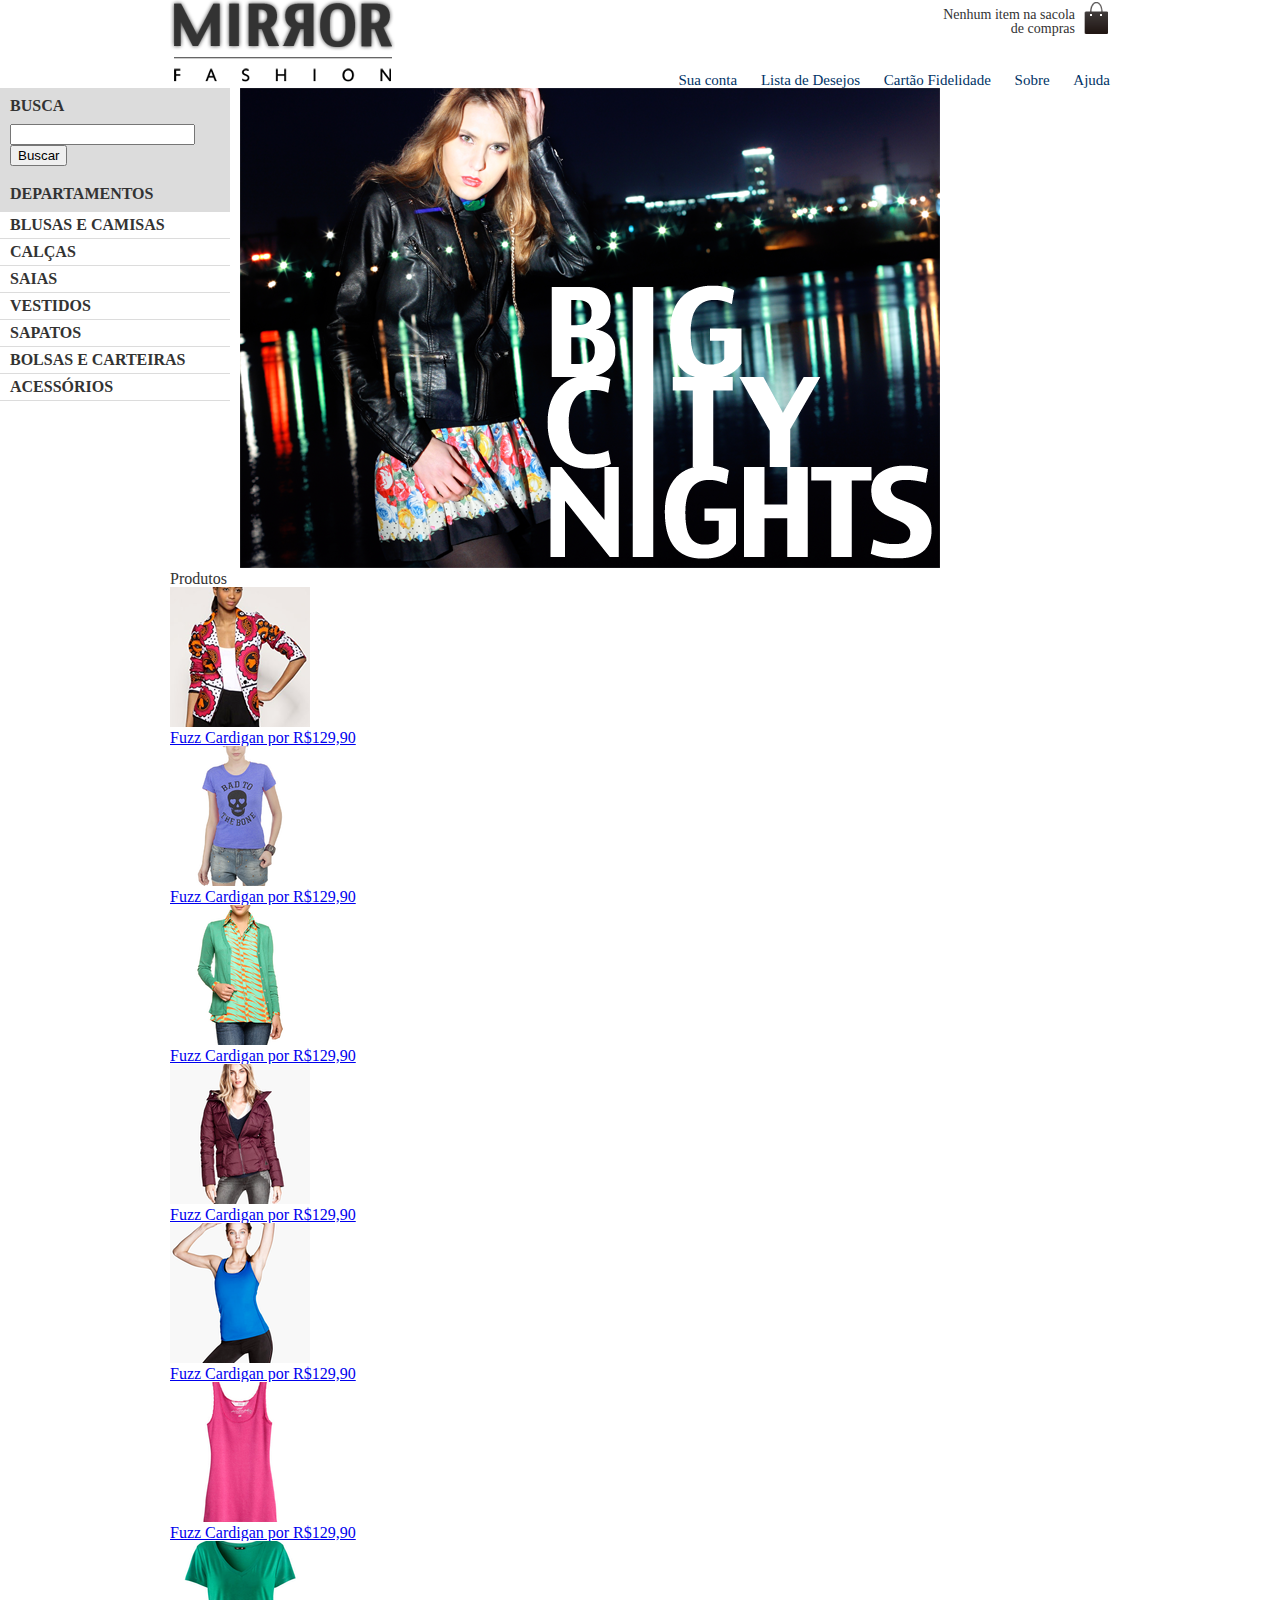
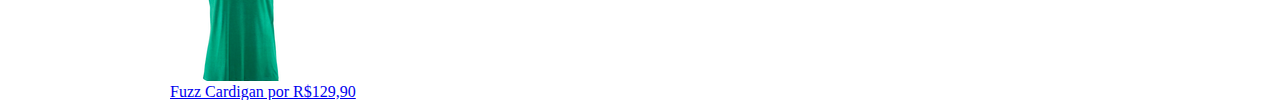
==== mirrorfashion/index.html @ a27df290 "adicionando painél de produtos e dos mais vendidos" ====
<!DOCTYPE html>
<html lang="pt-br">
<head>
    <meta charset="UTF-8">
    <meta http-equiv="X-UA-Compatible" content="IE=edge">
    <meta name="viewport" content="width=device-width, initial-scale=1.0">
    <title>Mirror Fashion</title>
    <link rel="stylesheet" href="css/estilos.css">
    <link rel="stylesheet" href="css/reset.css">
</head>
<body>
    <header class="container">
        		<!--[if	lt	IE	9]>
				<script	src="//html5shiv.googlecode.com/svn/trunk/html5.js"></script>
		<![endif]-->
        <h1> <img src="img/logo.png" alt="Logo da Mirro Fashion"></h1>
        <p class="sacola">
            Nenhum item na sacola de compras
        </p>
         
        <nav class="menu-opcoes">
            <ul>
                <li> <a href="#">Sua conta</a></li>
                <li> <a href="#">Lista de Desejos</a></li>
                <li> <a href="#">Cartão Fidelidade</a></li>
                <li> <a href="sobre.html">Sobre</a></li>
                <li> <a href="#">Ajuda</a></li>
            </ul>
        </nav>
    </header>
    <div class="container-destaque">

        <section class="busca">
            <h2>Busca</h2>

            <form >
                <input type="search">
                <button>Buscar</button>
            </form>
        </section>

        <section class="menu-departamentos">
            <h2>Departamentos</h2>

            <nav>
                <ul>
                    <li><a href="#"></a>Blusas e Camisas</li>
                    <li><a href="#"></a>Calças</li>
                    <li><a href="#"></a>Saias</li>
                    <li><a href="#"></a>Vestidos</li>
                    <li><a href="#"></a>Sapatos</li>
                    <li><a href="#"></a>Bolsas e Carteiras</li>
                    <li><a href="#"></a>Acessórios</li>
                </ul>
            </nav>
        </section>

        <section class="banner-destaque">
            <figure>
                <img src="img/destaque-home.png" alt="Promoção: Big City Night">
            </figure>
        </section>
    
        <div class="container paineis">
            <section class="container novidades">
                <h2>Produtos</h2>
                <ol>
                    <li>
                        <a href="produto.html">
                            <figure>
                                <img src="img/produtos/miniatura1.png" alt="miniatura1">
                                <figcaption>Fuzz Cardigan por R$129,90</figcaption>
                            </figure>
                         </a>
                    </li>
                    <li>
                        <a href="produto.html">
                            <figure>
                                <img src="img/produtos/miniatura2.png" alt="miniatura2">
                                <figcaption>Fuzz Cardigan por R$129,90</figcaption>
                            </figure>
                         </a>
                    </li>
                    <li>
                        <a href="produto.html">
                            <figure>
                                <img src="img/produtos/miniatura3.png" alt="miniatura3">
                                <figcaption>Fuzz Cardigan por R$129,90</figcaption>
                            </figure>
                         </a>
                    </li>
                    <li>
                        <a href="produto.html">
                            <figure>
                                <img src="img/produtos/miniatura4.png" alt="miniatura4">
                                <figcaption>Fuzz Cardigan por R$129,90</figcaption>
                            </figure>
                         </a>
                    </li>
                    <li>
                        <a href="produto.html">
                            <figure>
                                <img src="img/produtos/miniatura5.png" alt="miniatura5">
                                <figcaption>Fuzz Cardigan por R$129,90</figcaption>
                            </figure>
                         </a>
                    </li>
                    <li>
                        <a href="produto.html">
                            <figure>
                                <img src="img/produtos/miniatura6.png" alt="miniatura6">
                                <figcaption>Fuzz Cardigan por R$129,90</figcaption>
                            </figure>
                         </a>
                    </li>
                    <li>
                        <a href="produto.html">
                            <figure>
                                <img src="img/produtos/miniatura7.png" alt="miniatura7">
                                <figcaption>Fuzz Cardigan por R$129,90</figcaption>
                            </figure>
                         </a>
                    </li>
                </ol>

            </section>

            <section class="painel mais-vendidos">
                

            </section>
        </div>
       
    </div>
</body>
</html>
---- mirrorfashion/css/estilos.css ----
.sacola {
    background-image: url(../img/sacola.png);
    background-repeat: no-repeat;
    background-position: top right;
    font-size: 14px;
    padding-right: 35px;
    text-align: right;
    width: 140px;
    padding-top: 8px;
    position: absolute;
    top: 0;
    right: 0;
}
.menu-opcoes ul {
    font-size: 15px;
}
.menu-opcoes a {
    color: #003366;
    text-decoration: none;
}

body {
    color: #333;
    font-family: "Lucida Sans Unicode", "Lucida Grande", sans-serif;
}
.menu-opcoes ul li {
    display: inline;
    margin-left: 20px;
}
.container {
    margin: 0 auto;
    width: 940px;
    
}
header {
    position: relative;

}
.menu-opcoes {
    position: absolute;
    bottom: 0;
    right: 0;
}
.busca, .menu-departamentos {
    background-color: #DCDCDC;
    font-weight: bold;
    text-transform: uppercase;
    margin-right: 10px;
    width: 230px;
    float: left;
}
.menu-departamentos {
    clear: left;
}
.busca h2, .busca form, .menu-departamentos h2 {
    margin: 10px;
}
.menu-departamentos li {
    background-color: white;
    margin-bottom: 1px;
    padding: 5px 10px;
}
.menu-departamentos a {
    color: #333;
    text-decoration: none;
    margin-top: 10px;
    padding-bottom: 10px;
}
.busca input [type = search] {
    width: 170px;
}
.destaque {
    margin-top: 10px;
}
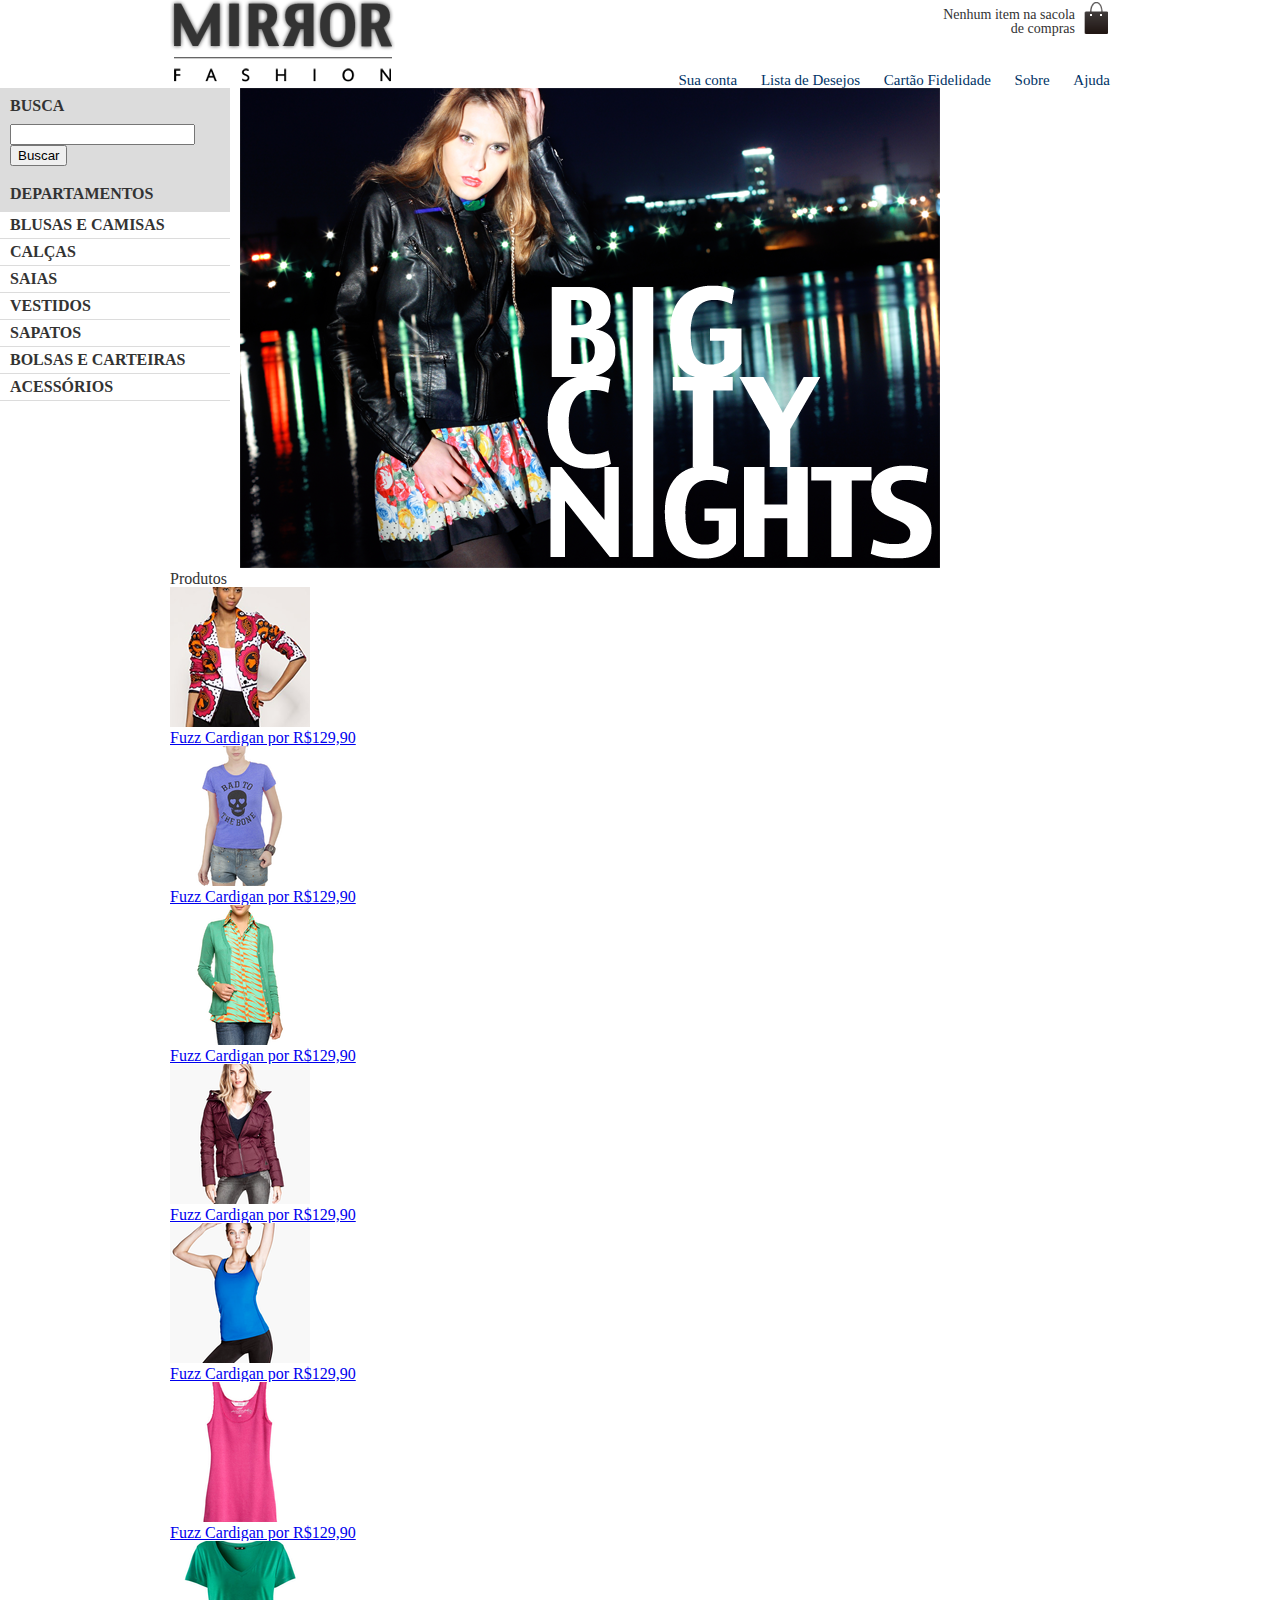
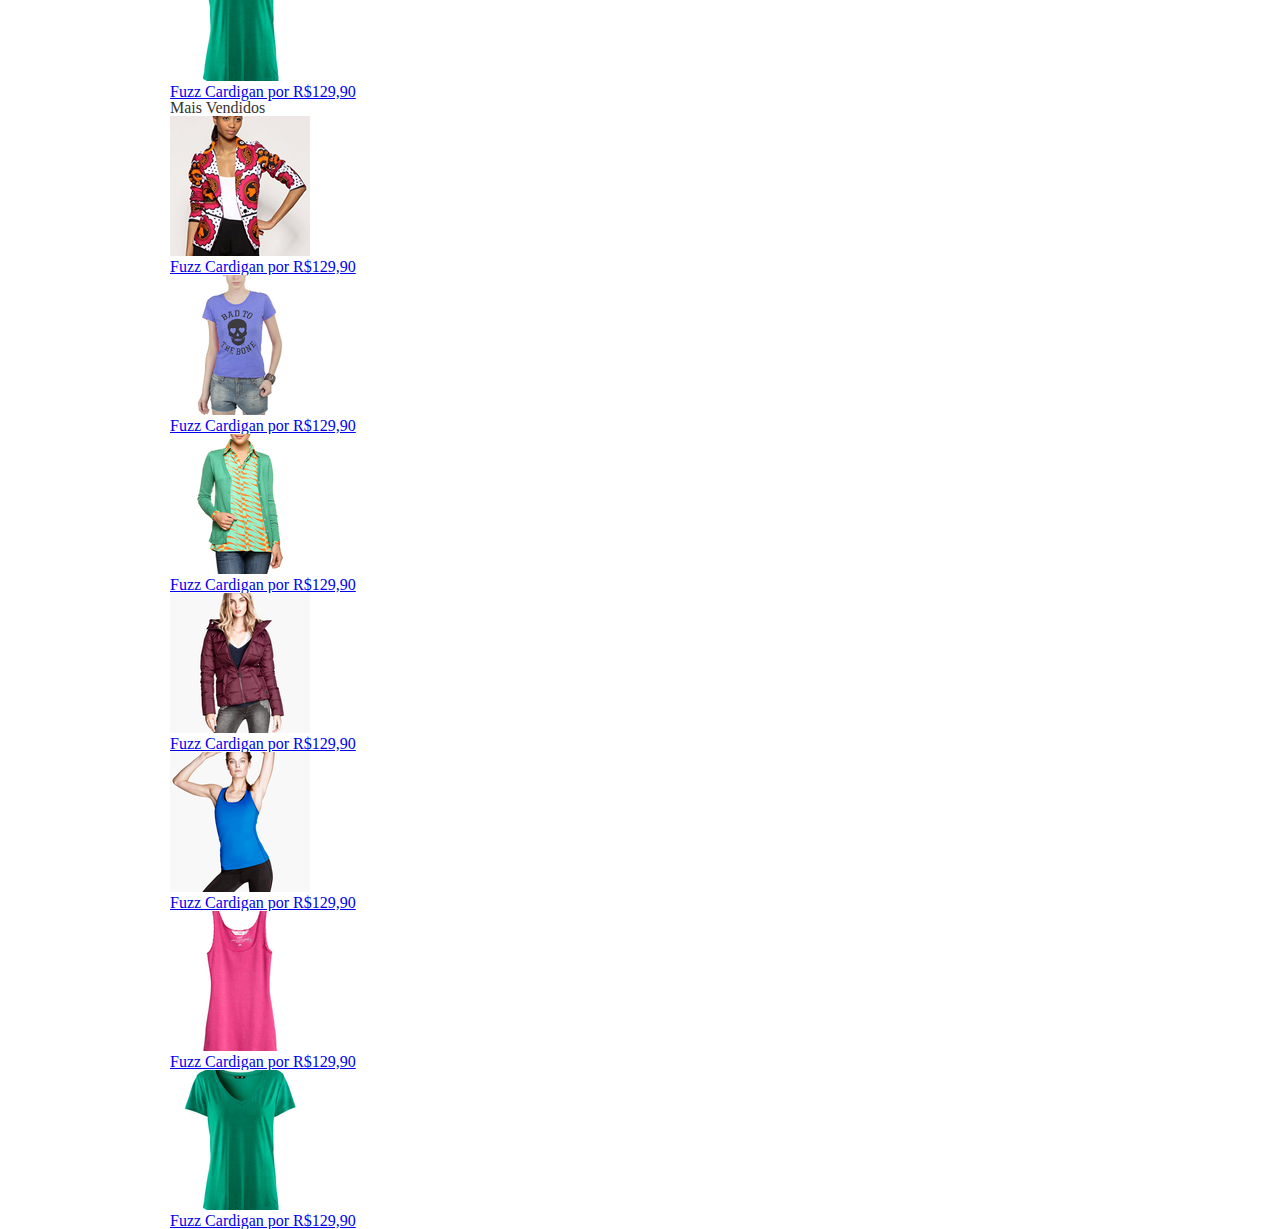
==== commit 20e18bb5: "adicionando mais detalhes ao painel mais-vendidos" ====
--- a/mirrorfashion/index.html
+++ b/mirrorfashion/index.html
@@ -126,7 +126,66 @@
             </section>
 
             <section class="painel mais-vendidos">
-                
+                <h2>Mais Vendidos</h2>
+                <ol>
+                    <li>
+                        <a href="produto.html">
+                            <figure>
+                                <img src="img/produtos/miniatura1.png" alt="miniatura1">
+                                <figcaption>Fuzz Cardigan por R$129,90</figcaption>
+                            </figure>
+                         </a>
+                    </li>
+                    <li>
+                        <a href="produto.html">
+                            <figure>
+                                <img src="img/produtos/miniatura2.png" alt="miniatura2">
+                                <figcaption>Fuzz Cardigan por R$129,90</figcaption>
+                            </figure>
+                         </a>
+                    </li>
+                    <li>
+                        <a href="produto.html">
+                            <figure>
+                                <img src="img/produtos/miniatura3.png" alt="miniatura3">
+                                <figcaption>Fuzz Cardigan por R$129,90</figcaption>
+                            </figure>
+                         </a>
+                    </li>
+                    <li>
+                        <a href="produto.html">
+                            <figure>
+                                <img src="img/produtos/miniatura4.png" alt="miniatura4">
+                                <figcaption>Fuzz Cardigan por R$129,90</figcaption>
+                            </figure>
+                         </a>
+                    </li>
+                    <li>
+                        <a href="produto.html">
+                            <figure>
+                                <img src="img/produtos/miniatura5.png" alt="miniatura5">
+                                <figcaption>Fuzz Cardigan por R$129,90</figcaption>
+                            </figure>
+                         </a>
+                    </li>
+                    <li>
+                        <a href="produto.html">
+                            <figure>
+                                <img src="img/produtos/miniatura6.png" alt="miniatura6">
+                                <figcaption>Fuzz Cardigan por R$129,90</figcaption>
+                            </figure>
+                         </a>
+                    </li>
+                    <li>
+                        <a href="produto.html">
+                            <figure>
+                                <img src="img/produtos/miniatura7.png" alt="miniatura7">
+                                <figcaption>Fuzz Cardigan por R$129,90</figcaption>
+                            </figure>
+                         </a>
+                    </li>
+                </ol>
+
 
             </section>
         </div>
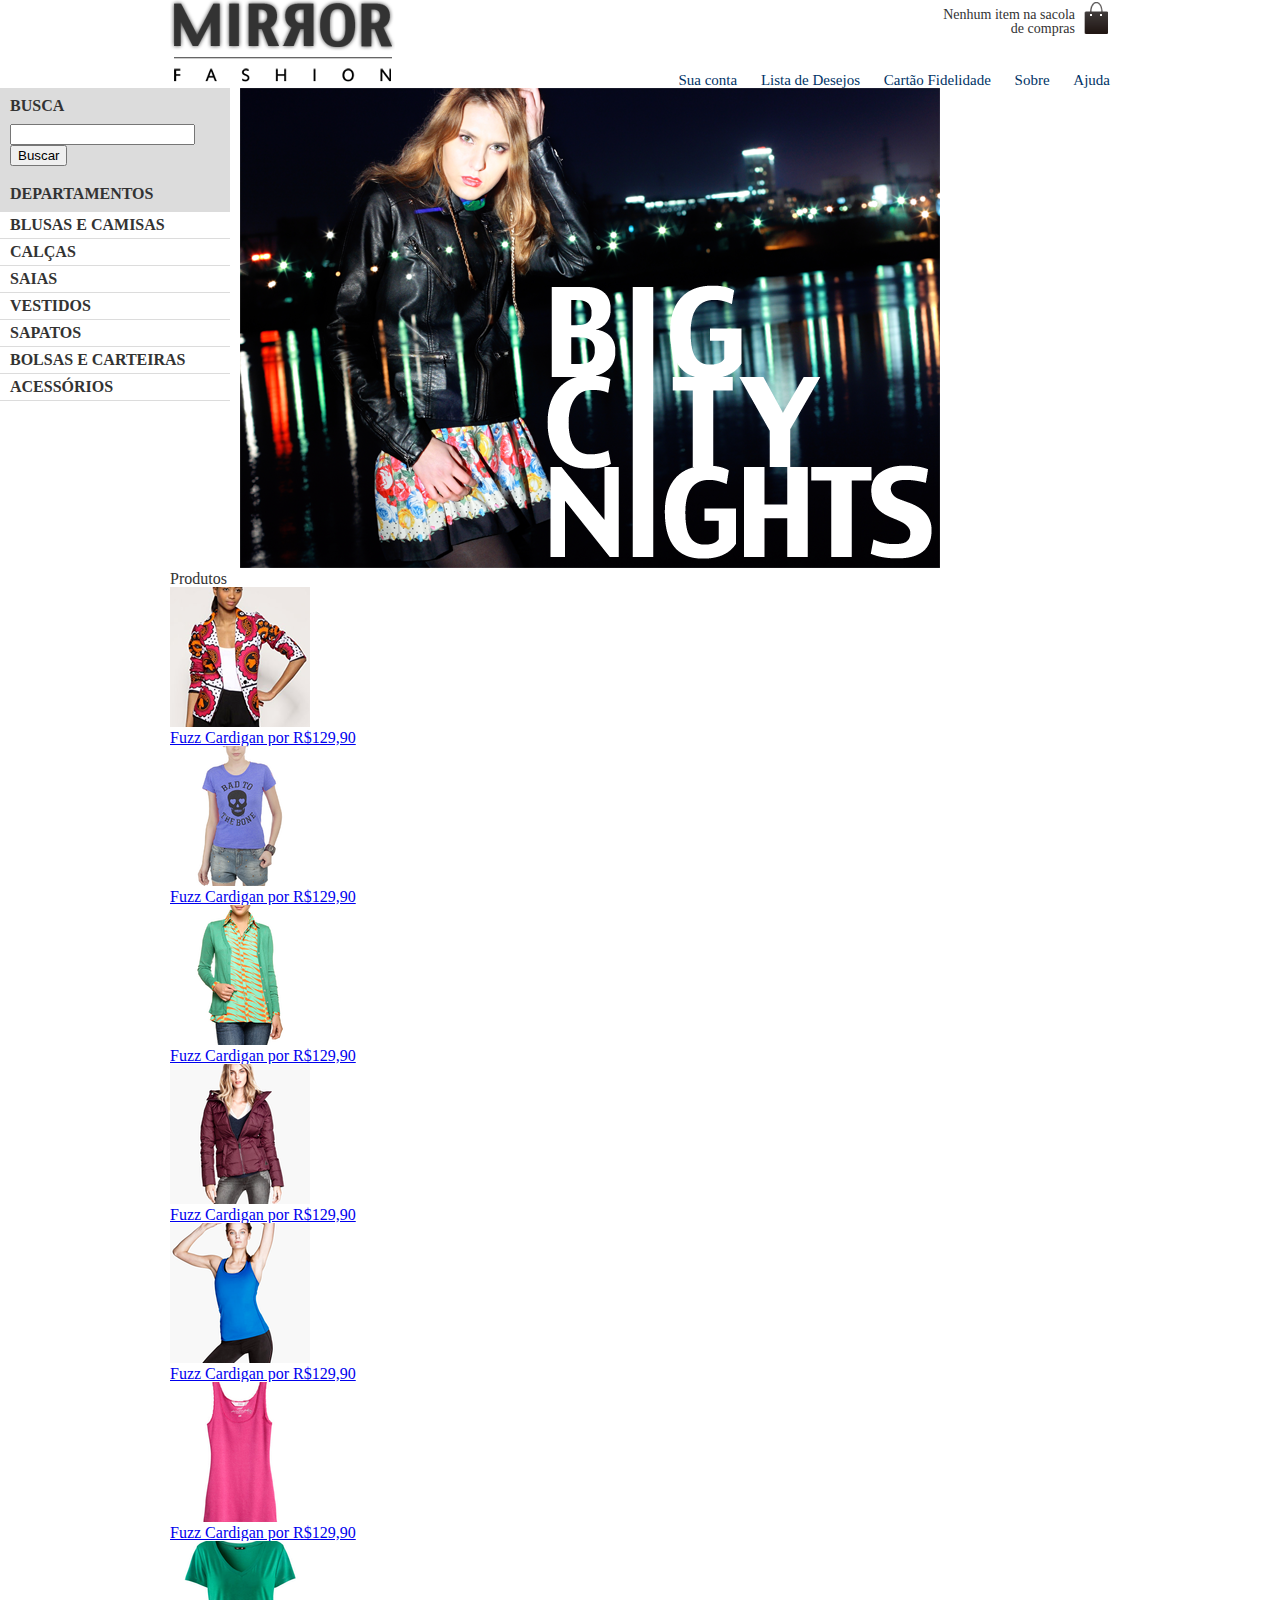
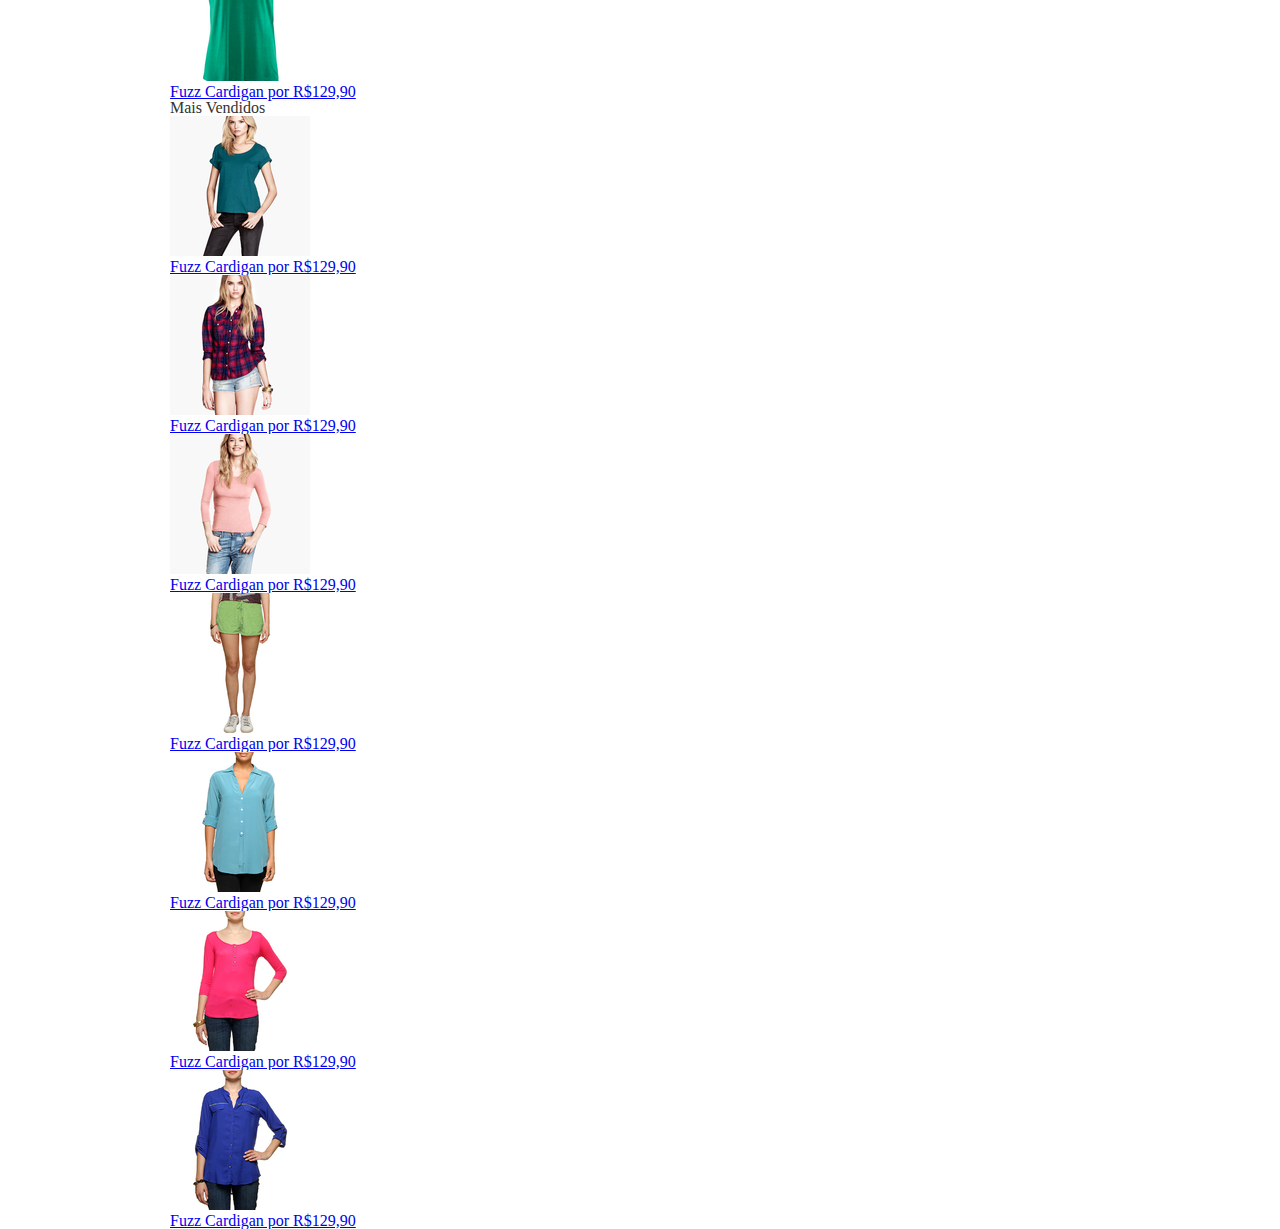
==== commit fbc28ab1: "adicionando as imagens dos produtos mais vendidos" ====
--- a/mirrorfashion/index.html
+++ b/mirrorfashion/index.html
@@ -131,7 +131,7 @@
                     <li>
                         <a href="produto.html">
                             <figure>
-                                <img src="img/produtos/miniatura1.png" alt="miniatura1">
+                                <img src="img/produtos/miniatura8.png" alt="miniatura8">
                                 <figcaption>Fuzz Cardigan por R$129,90</figcaption>
                             </figure>
                          </a>
@@ -139,7 +139,7 @@
                     <li>
                         <a href="produto.html">
                             <figure>
-                                <img src="img/produtos/miniatura2.png" alt="miniatura2">
+                                <img src="img/produtos/miniatura9.png" alt="miniatura9">
                                 <figcaption>Fuzz Cardigan por R$129,90</figcaption>
                             </figure>
                          </a>
@@ -147,7 +147,7 @@
                     <li>
                         <a href="produto.html">
                             <figure>
-                                <img src="img/produtos/miniatura3.png" alt="miniatura3">
+                                <img src="img/produtos/miniatura10.png" alt="miniatura10">
                                 <figcaption>Fuzz Cardigan por R$129,90</figcaption>
                             </figure>
                          </a>
@@ -155,7 +155,7 @@
                     <li>
                         <a href="produto.html">
                             <figure>
-                                <img src="img/produtos/miniatura4.png" alt="miniatura4">
+                                <img src="img/produtos/miniatura11.png" alt="miniatura11">
                                 <figcaption>Fuzz Cardigan por R$129,90</figcaption>
                             </figure>
                          </a>
@@ -163,7 +163,7 @@
                     <li>
                         <a href="produto.html">
                             <figure>
-                                <img src="img/produtos/miniatura5.png" alt="miniatura5">
+                                <img src="img/produtos/miniatura12.png" alt="miniatura12">
                                 <figcaption>Fuzz Cardigan por R$129,90</figcaption>
                             </figure>
                          </a>
@@ -171,7 +171,7 @@
                     <li>
                         <a href="produto.html">
                             <figure>
-                                <img src="img/produtos/miniatura6.png" alt="miniatura6">
+                                <img src="img/produtos/miniatura13.png" alt="miniatura13">
                                 <figcaption>Fuzz Cardigan por R$129,90</figcaption>
                             </figure>
                          </a>
@@ -179,7 +179,7 @@
                     <li>
                         <a href="produto.html">
                             <figure>
-                                <img src="img/produtos/miniatura7.png" alt="miniatura7">
+                                <img src="img/produtos/miniatura14.png" alt="miniatura14">
                                 <figcaption>Fuzz Cardigan por R$129,90</figcaption>
                             </figure>
                          </a>
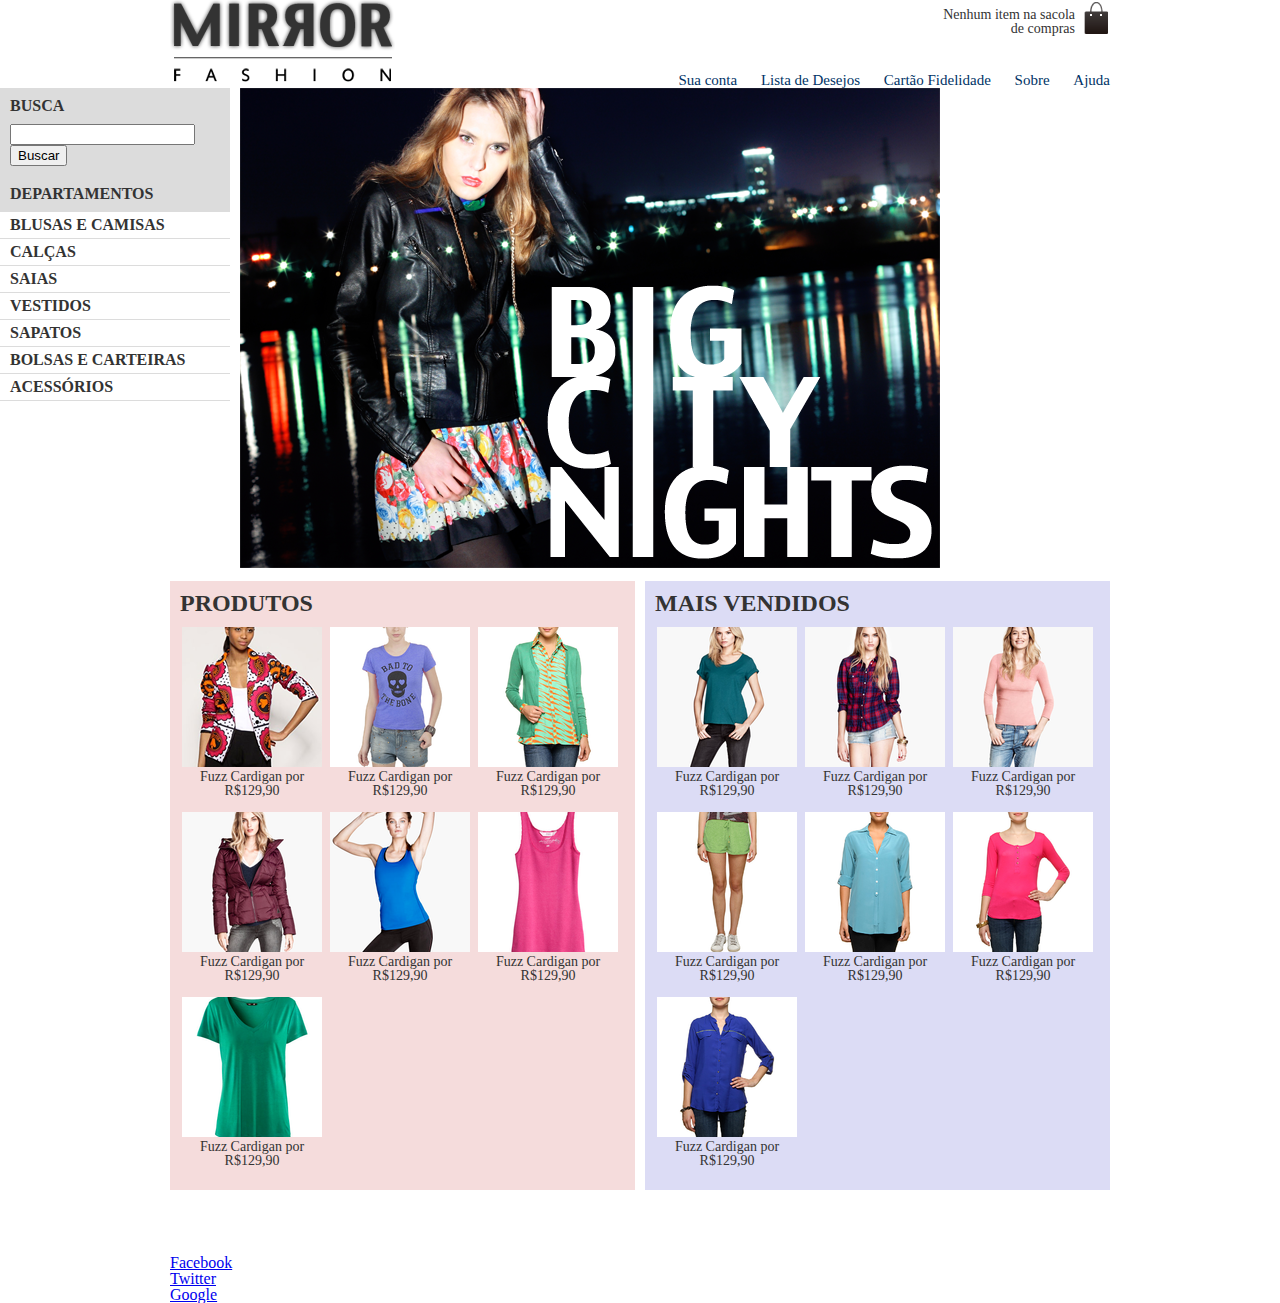
==== commit bb6aa2ff: "adicionando o rodapé e a lista das redes sociais" ====
--- a/mirrorfashion/index.html
+++ b/mirrorfashion/index.html
@@ -62,7 +62,7 @@
         </section>
     
         <div class="container paineis">
-            <section class="container novidades">
+            <section class="painel novidades">
                 <h2>Produtos</h2>
                 <ol>
                     <li>
@@ -191,5 +191,16 @@
         </div>
        
     </div>
+    <footer>
+        <div class="container">
+            <img src="img/logo-rodape.png" alt="Logo da Mirror">
+
+            <ul class="social">
+                <li><a href="https://www.facebook.com/mirrorfashion">Facebook</a></li>
+                <li><a href="https://twitter.com/mirrorfashion">Twitter</a></li>
+                <li><a href="https://plus.google.com/mirrorfashion">Google</a></li>
+            </ul>
+        </div>
+    </footer>
 </body>
 </html>--- a/mirrorfashion/css/estilos.css
+++ b/mirrorfashion/css/estilos.css
@@ -71,4 +71,36 @@
 }
 .destaque {
     margin-top: 10px;
-}+}
+.painel {
+    margin: 10px 0;
+    padding: 10px;
+    width: 445px;
+}
+.novidades {
+    float: left;
+    background-color: #F5DCDC;
+}
+.mais-vendidos {
+    float: right;
+    background-color: #dcdcf5;
+}
+.painel li {
+    display: inline-block;
+    vertical-align: top;
+    width: 140px;
+    margin: 2px;
+    padding-bottom: 10px;
+}
+.painel h2 {
+    font-size: 24px;
+    text-transform: uppercase;
+    font-weight: bold;
+    margin-bottom: 10px;
+}
+.painel a {
+    color: #333;
+    font-size: 14px;
+    text-decoration: none;
+    text-align: center;
+}
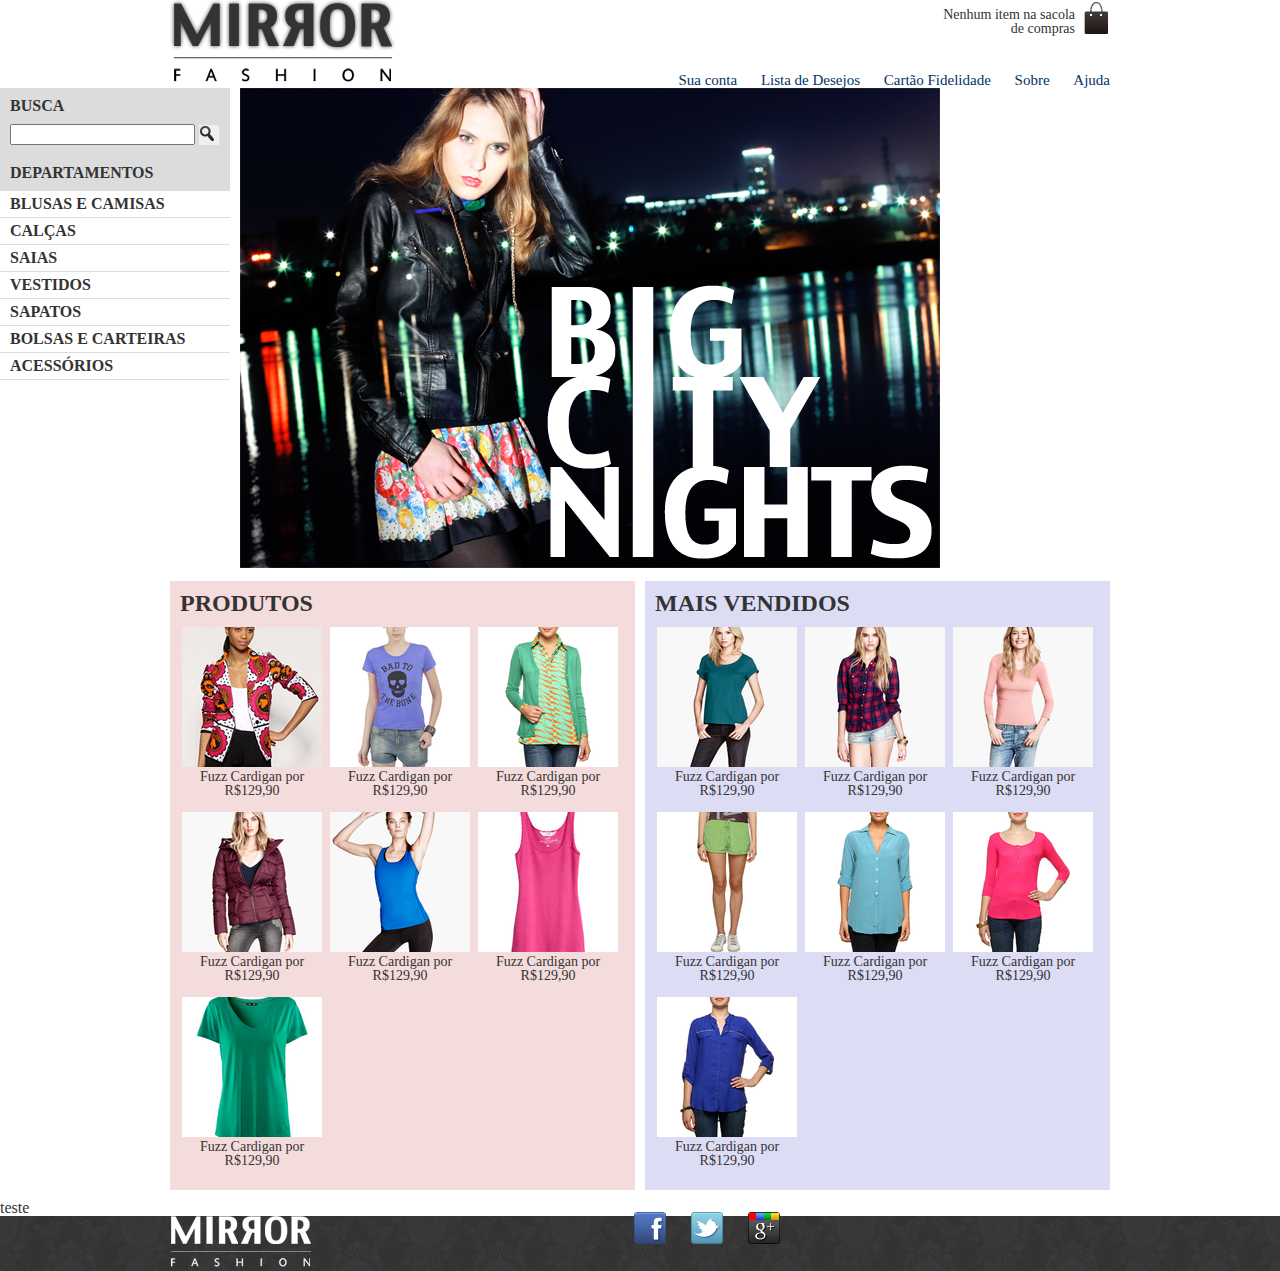
==== commit 1b5168b0: "teste" ====
--- a/mirrorfashion/index.html
+++ b/mirrorfashion/index.html
@@ -189,7 +189,7 @@
 
             </section>
         </div>
-       
+       <p>teste</p>
     </div>
     <footer>
         <div class="container">
--- a/mirrorfashion/css/estilos.css
+++ b/mirrorfashion/css/estilos.css
@@ -85,6 +85,7 @@
     float: right;
     background-color: #dcdcf5;
 }
+
 .painel li {
     display: inline-block;
     vertical-align: top;
@@ -104,3 +105,60 @@
     text-decoration: none;
     text-align: center;
 }
+.social a {
+    height: 32px;
+    width: 32px;
+    display: block;
+    text-indent: -9999px;
+}
+footer {
+    background-image: url(../img/fundo-rodape.png);
+    clear: both;
+    padding: 20px 0;
+}
+
+footer.container {
+    position: relative;
+}
+
+.social {
+    position: absolute;
+    top: 12px;
+    right: 0;
+}
+
+
+.social a[href="https://www.facebook.com/mirrorfashion"] {
+
+    height: 32px;
+    width: 32px;
+    background-image: url(../img/facebook.png);
+
+}
+.social a[href="https://twitter.com/mirrorfashion"] {
+    background-image: url(../img/twitter.png);
+}
+.social a[href="https://plus.google.com/mirrorfashion"] {
+
+    background-image: url(../img/googleplus.png);
+} 
+.social li {
+    float: left;
+    margin-left: 25px;
+
+    position: relative;
+    top: 1200px;
+    right: 500px;
+}
+.busca button {
+    background-image: url(../img/busca.png);
+    background-repeat: no-repeat;
+    border: none;
+
+    width: 20px;
+    height: 20px;
+    /*aqui é uma técnica para colocar uma imagem encima do texto e 
+     o text-indent negativo faz com que o texto saia da área de visão do usuário
+    e deixando somente a imagem*/
+    text-indent: -9999px;
+}
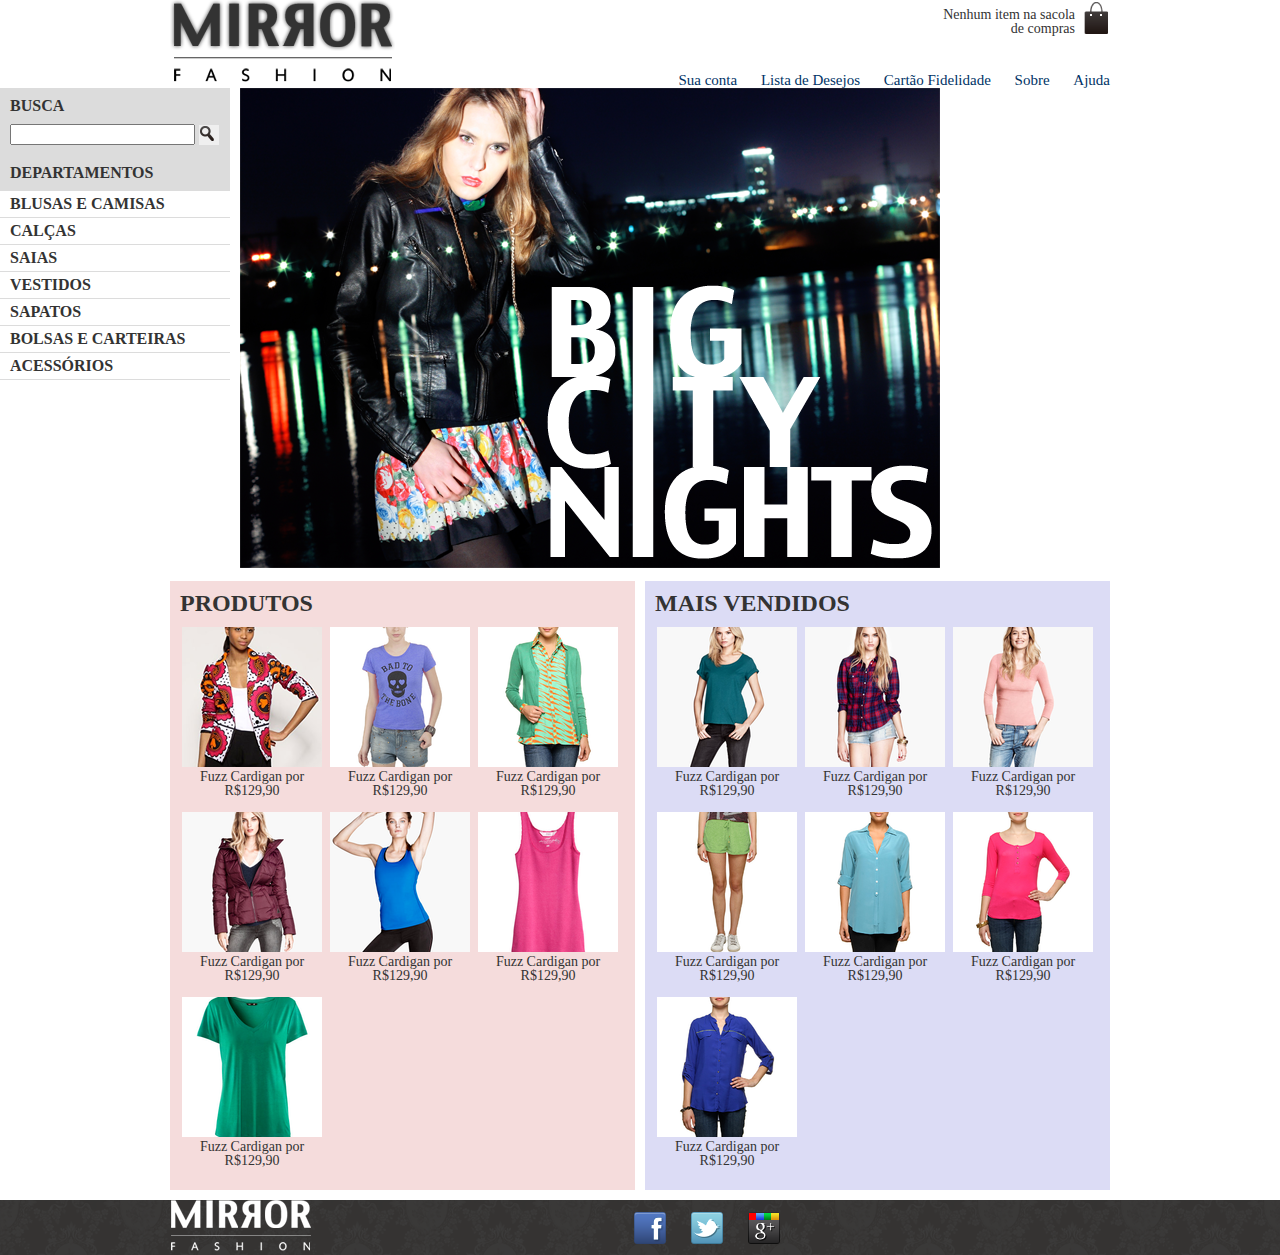
==== commit eec15c71: "teste" ====
--- a/mirrorfashion/index.html
+++ b/mirrorfashion/index.html
@@ -189,7 +189,7 @@
 
             </section>
         </div>
-       <p>teste</p>
+      
     </div>
     <footer>
         <div class="container">
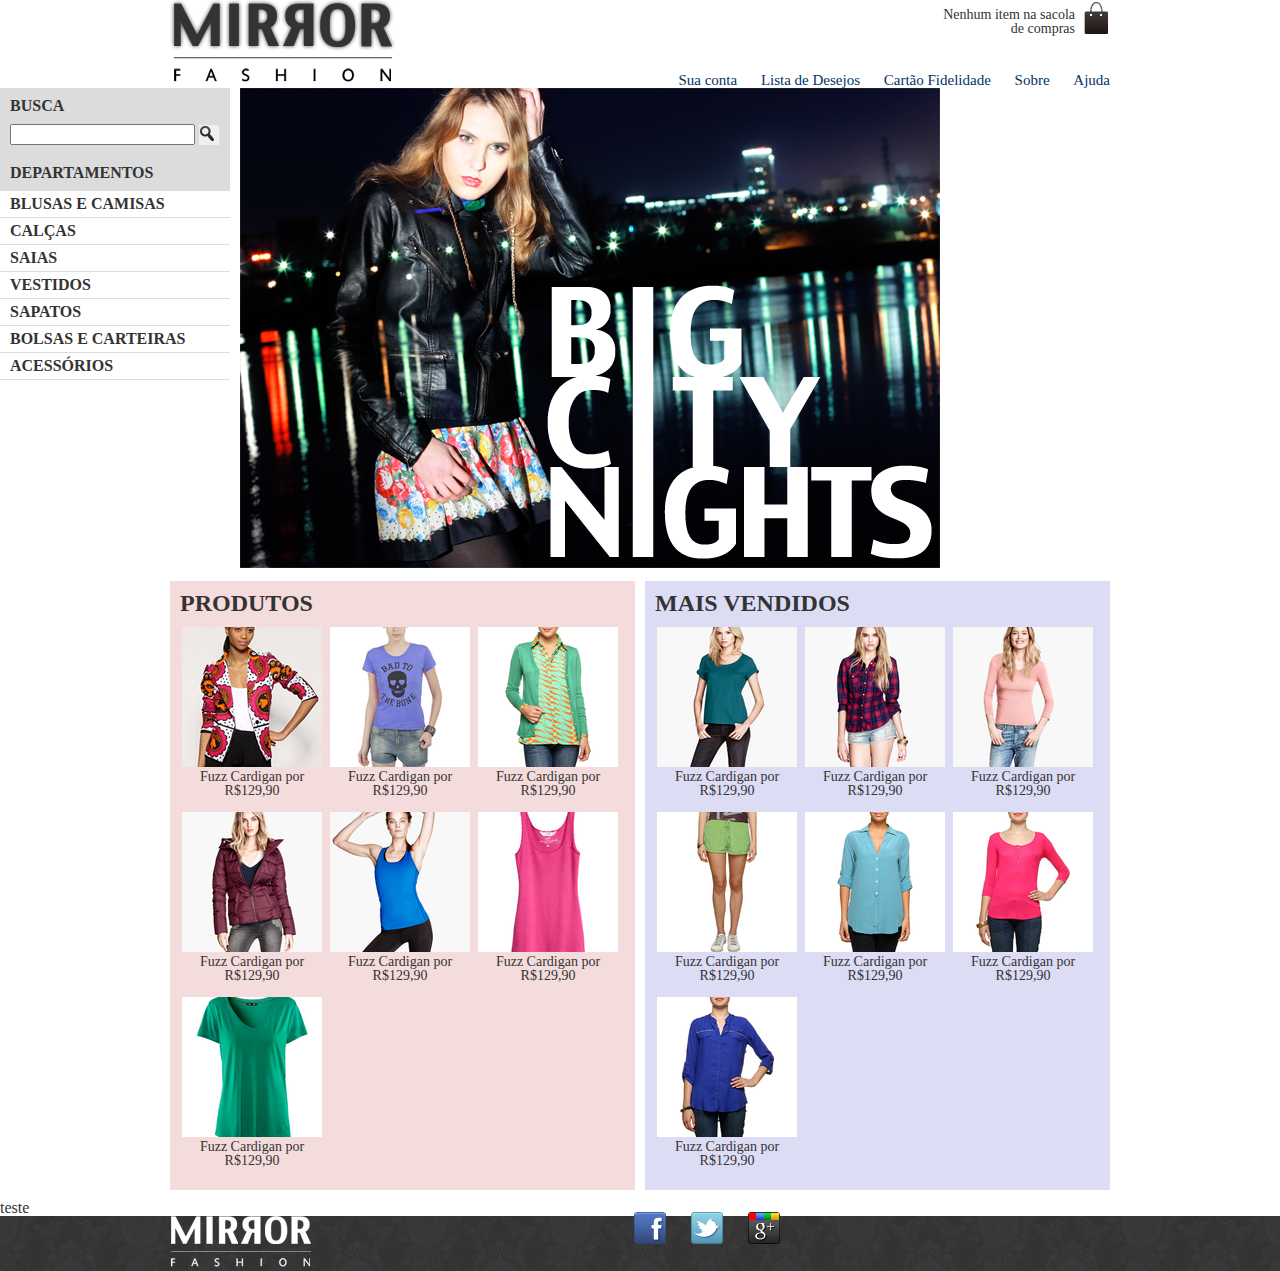
==== commit a394b92c: "teste" ====
--- a/mirrorfashion/index.html
+++ b/mirrorfashion/index.html
@@ -189,7 +189,7 @@
 
             </section>
         </div>
-      
+      <p>teste</p>
     </div>
     <footer>
         <div class="container">
